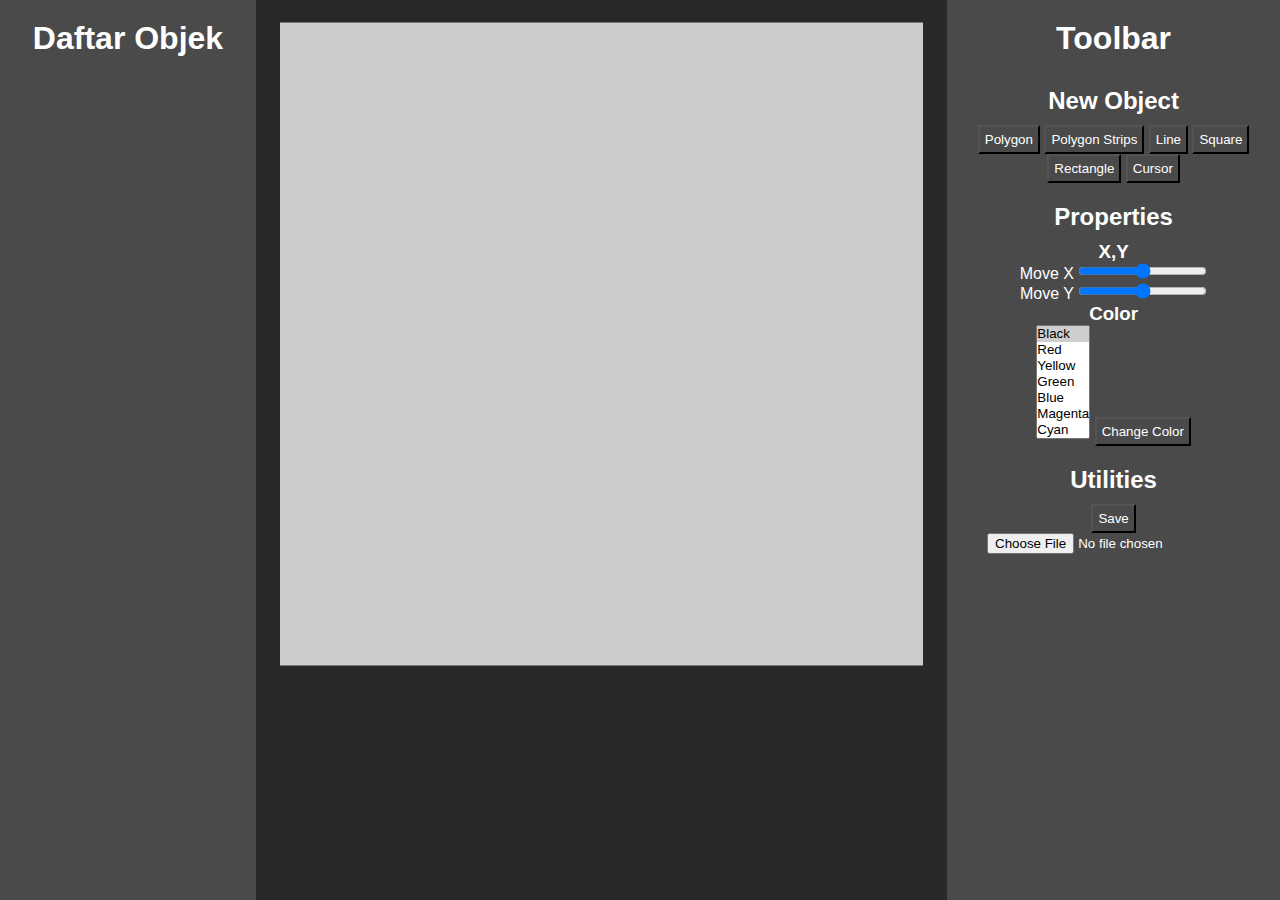
==== main.html @ 1f1b10c4 "edit button" ====
<!DOCTYPE html>
<html lang="en">

<head>
    <meta charset="UTF-8">
    <meta http-equiv="X-UA-Compatible" content="IE=edge">
    <meta name="viewport" content="width=device-width, initial-scale=1.0">
    <title>DrawOI</title>
    <script src="utils.js"></script>
    <link rel="stylesheet" href="styles.css">
</head>

<body>
    <div class="row">
        <div class="column left">
            <h1>Daftar Objek</h1>
            <ul id="listObject"></ul>
        </div>
        <div class="column middle">
            <canvas id="canvas" onmousemove="mouseMoveListener(event)" width="750px" height="750px"></canvas>
        </div>
        <div class="column right">
            <h1>Toolbar</h1>
            <div class="toolbar">
                <div class="tool">
                    <h2>New Object</h2>
                    <div class="button-group">
                        <button id="polygonBtn" onclick="setPolygon()">Polygon</button>
                        <button>Polygon Strips</button>
                        <button onclick="setLine()">Line</button>
                        <button onclick="setSquare()">Square</button>
                        <button onclick="setRectangle()">Rectangle</button>
                        <button onClick="choose()">Cursor</button>
                    </div>
                </div>
                <div class="tool">
                    <h2>Properties</h2>
                        <div>
                            <h3>X,Y</h3>
                            <div>
                            Move X
                            <input id="X" type="range" min="-10" max ="10" step="0.01" value="0">
                            </div>
                            <div>
                            Move Y
                            <input id="Y" type="range" min="-10" max ="10" step="0.01" value="0">
                            </div>
                        </div>
                        <div>
                            <h3>Color</h3>
                            <select id="colorMenu" class="colorMenu" size="7">
                                <option selected class="colorMenu" value="0">Black</option>
                                <option class="colorMenu" value="1">Red</option>
                                <option class="colorMenu" value="2">Yellow</option>
                                <option class="colorMenu" value="3">Green</option>
                                <option class="colorMenu" value="4">Blue</option>
                                <option class="colorMenu" value="5">Magenta</option>
                                <option class="colorMenu" value="6">Cyan</option>
                            </select>
                            <button id="changeColor">Change Color</button>
                        </div>
                </div>
                <div class="tool">
                    <h2>Utilities</h2>
                    <div class="button-saveload">
                        <button id="save">Save</button>
                        <input type="file" id="load" accept=".json,application/json">
                    </div>
                    <p class="log"></p>
                </div>
            </div>
        </div>
    </div>
    <script src="script.js"></script>
</body>

</html>
---- styles.css ----
* {
    box-sizing: border-box;
    font-family: "Lato", sans-serif;
    padding: 0;
    margin: 0;
    color: white;
}

.column {
    float: left;
    text-align: center;
}

.left {
    width: 20%;
    padding: 20px;
    background-color: #4a4a4a;
    height: 100vh;
}

.middle {
    width: 54%;
    background-color: #282828;
    height: 100vh;
}

#canvas {
    transform: translateY(3.5%);
    background-color: white;
    display: inline;
    width: 93%;
    overflow: hidden;
    overflow-x: scroll;
}

.right {
    width: 26%;
    height: 100vh;
    padding: 20px;
    background-color: #4a4a4a;
}

.toolbar {
    margin-top: 30px;
    margin-bottom: 30px;
}

.tool {
    margin-top: 20px;
    margin-bottom: 20px;
}

button {
    background-color: transparent;
    color: white;
    padding: 5px;
}

h2 {
    margin-top: 10px;
    margin-bottom: 10px;
}

.colorMenu {
    box-sizing: border-box;
    font-family: "Lato", sans-serif;
    padding: 0;
    margin: 0;
    color: black;
}

.btnClicked {
    border: 1.5px solid white;
}

#listObject {
    margin-top: 10%;
    height: 90%;
    overflow: hidden; 
    overflow-y: scroll;
}
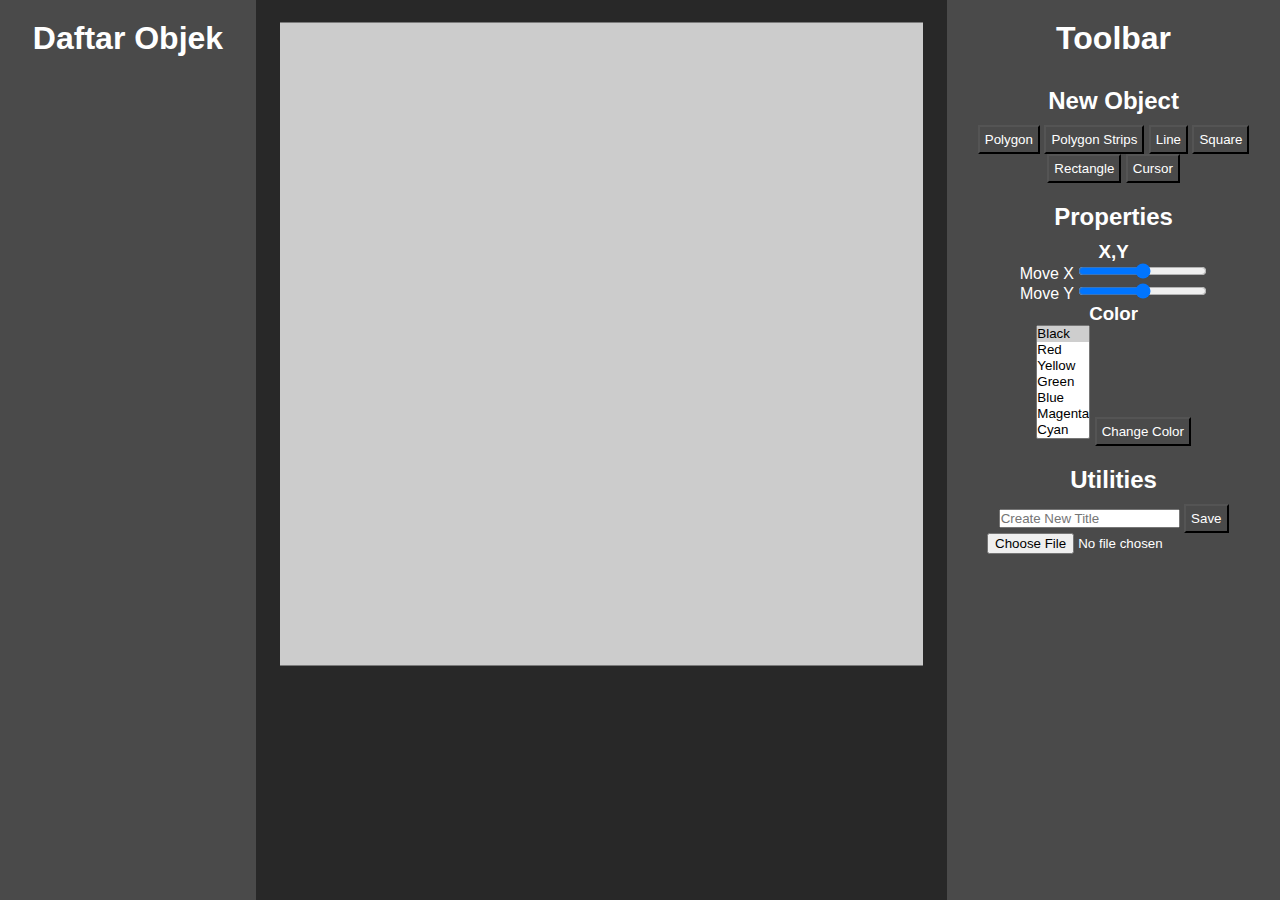
==== commit 91c6f1f8: "make configuration for save" ====
--- a/main.html
+++ b/main.html
@@ -63,6 +63,7 @@
                 <div class="tool">
                     <h2>Utilities</h2>
                     <div class="button-saveload">
+                        <input type="text" id="filename" placeholder="Create New Title">
                         <button id="save">Save</button>
                         <input type="file" id="load" accept=".json,application/json">
                     </div>
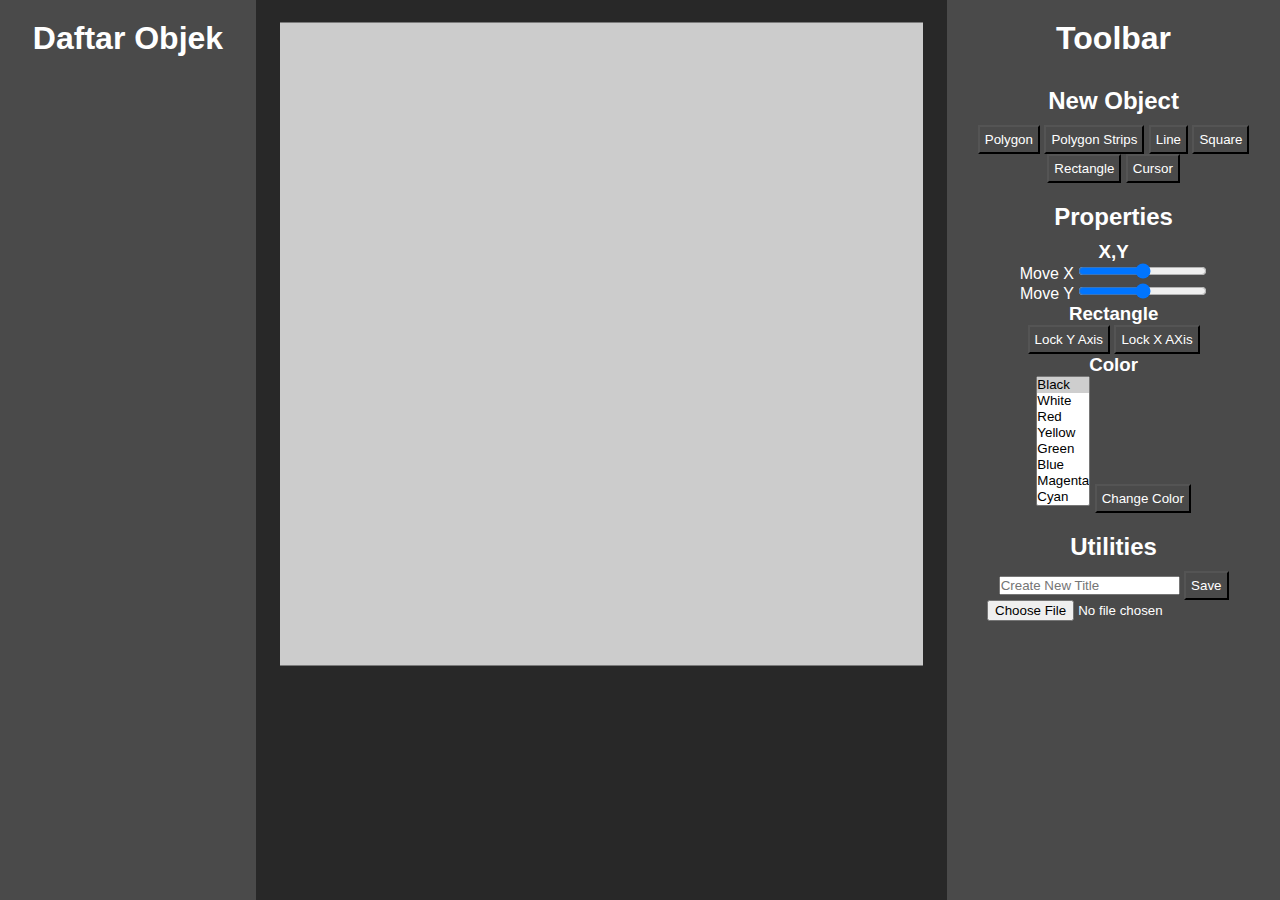
==== commit d932020c: "add change width or length rectangle" ====
--- a/main.html
+++ b/main.html
@@ -47,15 +47,21 @@
                             </div>
                         </div>
                         <div>
+                            <h3>Rectangle</h3>
+                            <button onClick="lockYaxis()">Lock Y Axis</button>
+                            <button onClick="lockXaxis()">Lock X AXis</button>
+                        </div>
+                        <div>
                             <h3>Color</h3>
-                            <select id="colorMenu" class="colorMenu" size="7">
+                            <select id="colorMenu" class="colorMenu" size="8">
                                 <option selected class="colorMenu" value="0">Black</option>
-                                <option class="colorMenu" value="1">Red</option>
-                                <option class="colorMenu" value="2">Yellow</option>
-                                <option class="colorMenu" value="3">Green</option>
-                                <option class="colorMenu" value="4">Blue</option>
-                                <option class="colorMenu" value="5">Magenta</option>
-                                <option class="colorMenu" value="6">Cyan</option>
+                                <option class="colorMenu" value="1">White</option>
+                                <option class="colorMenu" value="2">Red</option>
+                                <option class="colorMenu" value="3">Yellow</option>
+                                <option class="colorMenu" value="4">Green</option>
+                                <option class="colorMenu" value="5">Blue</option>
+                                <option class="colorMenu" value="6">Magenta</option>
+                                <option class="colorMenu" value="7">Cyan</option>
                             </select>
                             <button id="changeColor">Change Color</button>
                         </div>
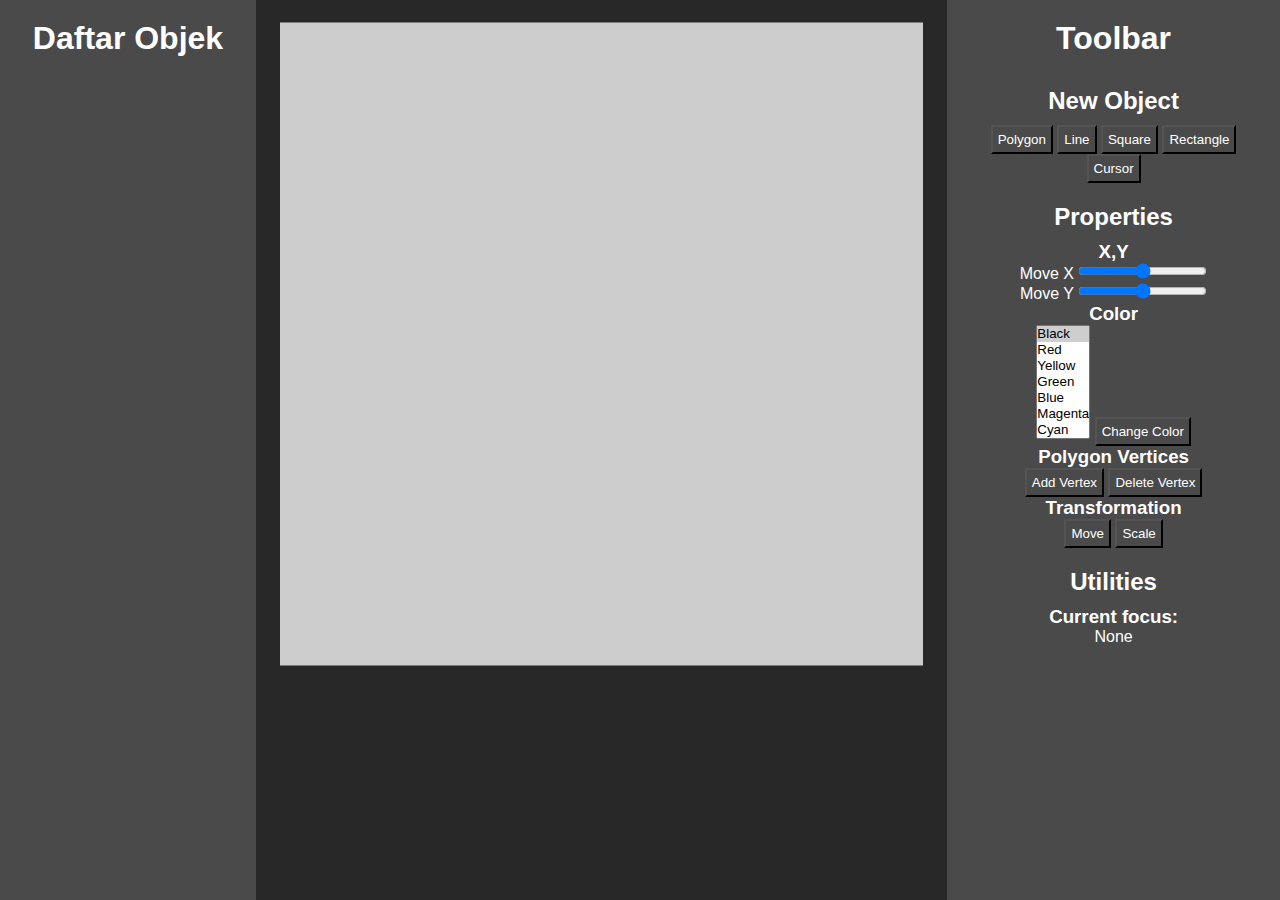
==== commit 2879c0bd: "Add method lanjutan polygon, translasi, dilatasi, and improve UX" ====
--- a/main.html
+++ b/main.html
@@ -26,7 +26,6 @@
                     <h2>New Object</h2>
                     <div class="button-group">
                         <button id="polygonBtn" onclick="setPolygon()">Polygon</button>
-                        <button>Polygon Strips</button>
                         <button onclick="setLine()">Line</button>
                         <button onclick="setSquare()">Square</button>
                         <button onclick="setRectangle()">Rectangle</button>
@@ -47,33 +46,36 @@
                             </div>
                         </div>
                         <div>
-                            <h3>Rectangle</h3>
-                            <button onClick="lockYaxis()">Lock Y Axis</button>
-                            <button onClick="lockXaxis()">Lock X AXis</button>
+                            <h3>Color</h3>
+                            <select id="colorMenu" class="colorMenu" size="7">
+                                <option selected class="colorMenu" value="0">Black</option>
+                                <option class="colorMenu" value="1">Red</option>
+                                <option class="colorMenu" value="2">Yellow</option>
+                                <option class="colorMenu" value="3">Green</option>
+                                <option class="colorMenu" value="4">Blue</option>
+                                <option class="colorMenu" value="5">Magenta</option>
+                                <option class="colorMenu" value="6">Cyan</option>
+                            </select>
+                            <button id="changeColor">Change Color</button>
                         </div>
                         <div>
-                            <h3>Color</h3>
-                            <select id="colorMenu" class="colorMenu" size="8">
-                                <option selected class="colorMenu" value="0">Black</option>
-                                <option class="colorMenu" value="1">White</option>
-                                <option class="colorMenu" value="2">Red</option>
-                                <option class="colorMenu" value="3">Yellow</option>
-                                <option class="colorMenu" value="4">Green</option>
-                                <option class="colorMenu" value="5">Blue</option>
-                                <option class="colorMenu" value="6">Magenta</option>
-                                <option class="colorMenu" value="7">Cyan</option>
-                            </select>
-                            <button id="changeColor">Change Color</button>
+                            <h3>Polygon Vertices</h3>
+                            <button id="addVertexBtn" onclick="addVertex()">Add Vertex</button>
+                            <button id="delVertexBtn" onclick="delVertex()">Delete Vertex</button>
+                        </div>
+                        <div>
+                            <h3>Transformation</h3>
+                            <button id="moveBtn" onclick="move()">Move</button>
+                            <button id="scaleBtn" onclick="scale()">Scale</button>
                         </div>
                 </div>
                 <div class="tool">
                     <h2>Utilities</h2>
-                    <div class="button-saveload">
-                        <input type="text" id="filename" placeholder="Create New Title">
-                        <button id="save">Save</button>
-                        <input type="file" id="load" accept=".json,application/json">
+                    <div>
+                        <p id="log"></p>
+                        <h3>Current focus:</h3>
+                        <p id="current"></p>
                     </div>
-                    <p class="log"></p>
                 </div>
             </div>
         </div>
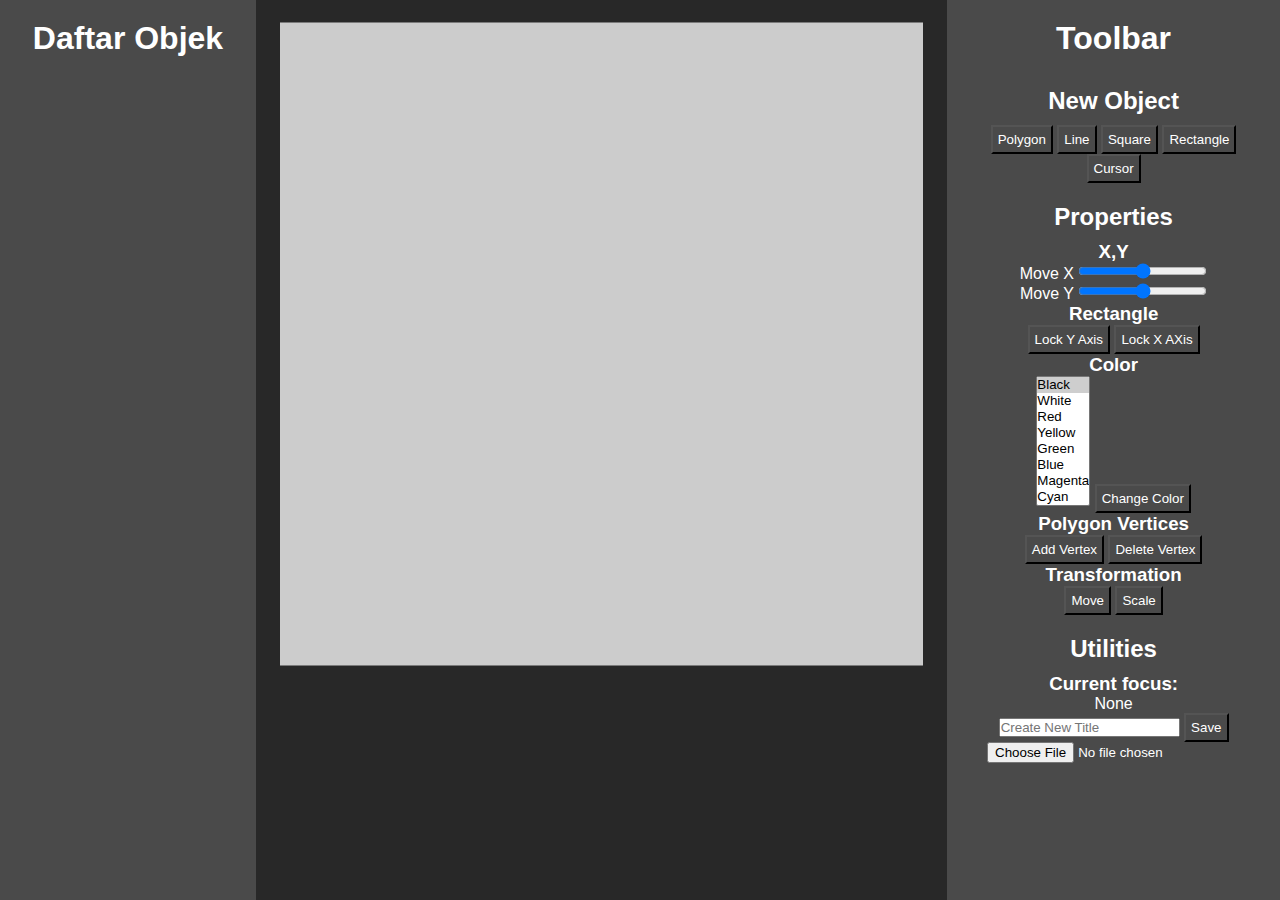
==== commit f29df0cc: "Merge branch 'main' of https://github.com/dclairvoyance/Tubes1Grafkom" ====
--- a/main.html
+++ b/main.html
@@ -46,15 +46,21 @@
                             </div>
                         </div>
                         <div>
+                            <h3>Rectangle</h3>
+                            <button onClick="lockYaxis()">Lock Y Axis</button>
+                            <button onClick="lockXaxis()">Lock X AXis</button>
+                        </div>
+                        <div>
                             <h3>Color</h3>
-                            <select id="colorMenu" class="colorMenu" size="7">
+                            <select id="colorMenu" class="colorMenu" size="8">
                                 <option selected class="colorMenu" value="0">Black</option>
-                                <option class="colorMenu" value="1">Red</option>
-                                <option class="colorMenu" value="2">Yellow</option>
-                                <option class="colorMenu" value="3">Green</option>
-                                <option class="colorMenu" value="4">Blue</option>
-                                <option class="colorMenu" value="5">Magenta</option>
-                                <option class="colorMenu" value="6">Cyan</option>
+                                <option class="colorMenu" value="1">White</option>
+                                <option class="colorMenu" value="2">Red</option>
+                                <option class="colorMenu" value="3">Yellow</option>
+                                <option class="colorMenu" value="4">Green</option>
+                                <option class="colorMenu" value="5">Blue</option>
+                                <option class="colorMenu" value="6">Magenta</option>
+                                <option class="colorMenu" value="7">Cyan</option>
                             </select>
                             <button id="changeColor">Change Color</button>
                         </div>
@@ -76,6 +82,11 @@
                         <h3>Current focus:</h3>
                         <p id="current"></p>
                     </div>
+                    <div class="button-saveload">
+                        <input type="text" id="filename" placeholder="Create New Title">
+                        <button id="save">Save</button>
+                        <input type="file" id="load" accept=".json,application/json">
+                    </div>
                 </div>
             </div>
         </div>
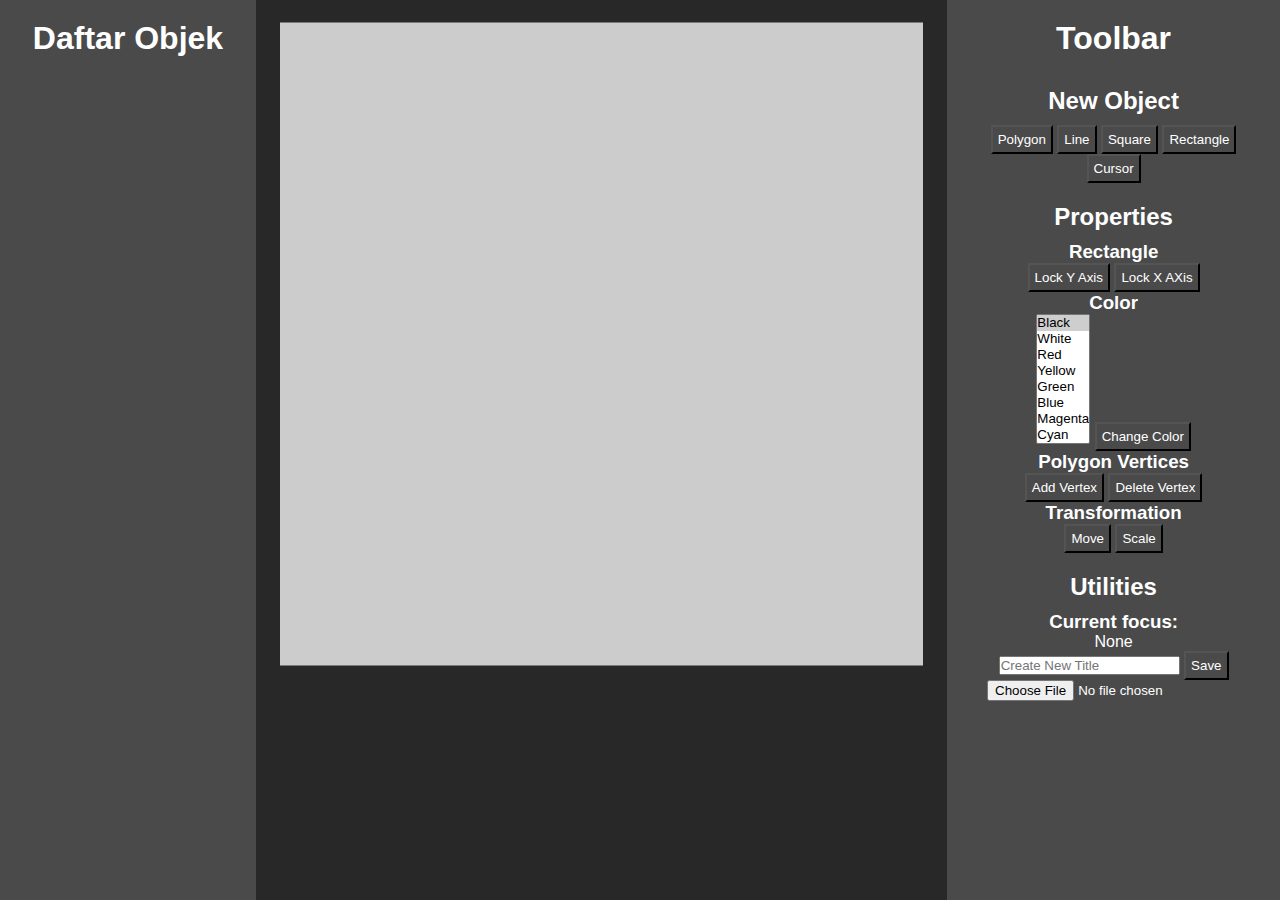
==== commit ff920f09: "remove unused slider" ====
--- a/main.html
+++ b/main.html
@@ -34,17 +34,6 @@
                 </div>
                 <div class="tool">
                     <h2>Properties</h2>
-                        <div>
-                            <h3>X,Y</h3>
-                            <div>
-                            Move X
-                            <input id="X" type="range" min="-10" max ="10" step="0.01" value="0">
-                            </div>
-                            <div>
-                            Move Y
-                            <input id="Y" type="range" min="-10" max ="10" step="0.01" value="0">
-                            </div>
-                        </div>
                         <div>
                             <h3>Rectangle</h3>
                             <button onClick="lockYaxis()">Lock Y Axis</button>
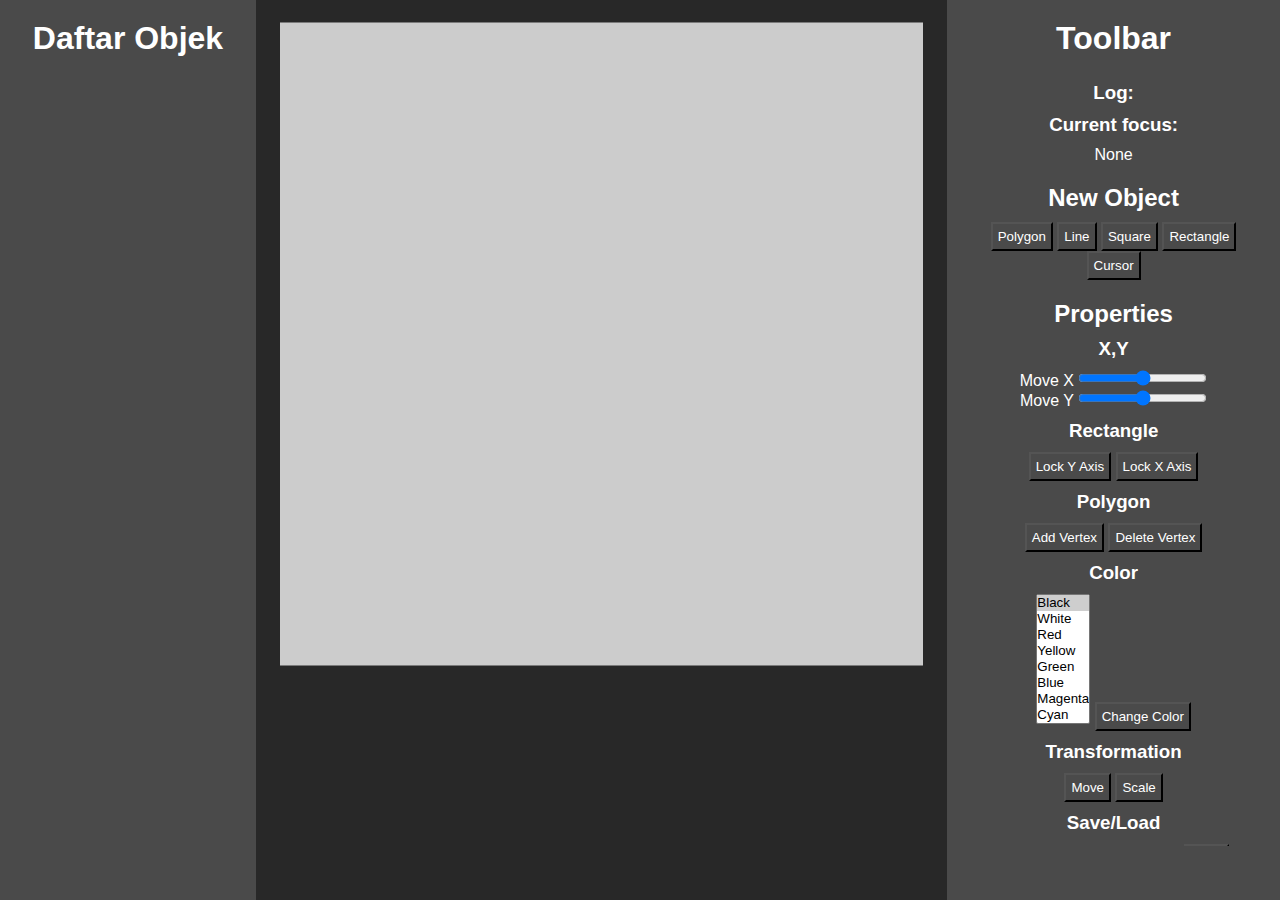
==== commit 0d3749fb: "Add delete vertex" ====
--- a/main.html
+++ b/main.html
@@ -23,6 +23,14 @@
             <h1>Toolbar</h1>
             <div class="toolbar">
                 <div class="tool">
+                    <div>
+                        <h3>Log:</h3>
+                        <p id="log"></p>
+                        <h3>Current focus:</h3>
+                        <p id="current"></p>
+                    </div>
+                </div>
+                <div class="tool">
                     <h2>New Object</h2>
                     <div class="button-group">
                         <button id="polygonBtn" onclick="setPolygon()">Polygon</button>
@@ -35,9 +43,25 @@
                 <div class="tool">
                     <h2>Properties</h2>
                         <div>
+                            <h3>X,Y</h3>
+                            <div>
+                            Move X
+                            <input id="X" type="range" min="-10" max ="10" step="0.01" value="0">
+                            </div>
+                            <div>
+                            Move Y
+                            <input id="Y" type="range" min="-10" max ="10" step="0.01" value="0">
+                            </div>
+                        </div>
+                        <div>
                             <h3>Rectangle</h3>
                             <button onClick="lockYaxis()">Lock Y Axis</button>
-                            <button onClick="lockXaxis()">Lock X AXis</button>
+                            <button onClick="lockXaxis()">Lock X Axis</button>
+                        </div>
+                        <div>
+                            <h3>Polygon</h3>
+                            <button id="addVertexBtn" onclick="addVertex()">Add Vertex</button>
+                            <button id="delVertexBtn" onclick="delVertex()">Delete Vertex</button>
                         </div>
                         <div>
                             <h3>Color</h3>
@@ -54,28 +78,16 @@
                             <button id="changeColor">Change Color</button>
                         </div>
                         <div>
-                            <h3>Polygon Vertices</h3>
-                            <button id="addVertexBtn" onclick="addVertex()">Add Vertex</button>
-                            <button id="delVertexBtn" onclick="delVertex()">Delete Vertex</button>
-                        </div>
-                        <div>
                             <h3>Transformation</h3>
                             <button id="moveBtn" onclick="move()">Move</button>
                             <button id="scaleBtn" onclick="scale()">Scale</button>
                         </div>
-                </div>
-                <div class="tool">
-                    <h2>Utilities</h2>
-                    <div>
-                        <p id="log"></p>
-                        <h3>Current focus:</h3>
-                        <p id="current"></p>
-                    </div>
-                    <div class="button-saveload">
-                        <input type="text" id="filename" placeholder="Create New Title">
-                        <button id="save">Save</button>
-                        <input type="file" id="load" accept=".json,application/json">
-                    </div>
+                        <div class="button-saveload">
+                            <h3>Save/Load</h3>
+                            <input type="text" id="filename" placeholder="Create New Title">
+                            <button id="save">Save</button>
+                            <input type="file" id="load" accept=".json,application/json">
+                        </div>
                 </div>
             </div>
         </div>
--- a/styles.css
+++ b/styles.css
@@ -46,7 +46,6 @@
 }
 
 .tool {
-    margin-top: 20px;
     margin-bottom: 20px;
 }
 
@@ -57,6 +56,11 @@
 }
 
 h2 {
+    margin-top: 10px;
+    margin-bottom: 10px;
+}
+
+h3 {
     margin-top: 10px;
     margin-bottom: 10px;
 }
@@ -78,4 +82,11 @@
     height: 90%;
     overflow: hidden; 
     overflow-y: scroll;
+}
+
+.toolbar {
+    margin-top: 5%;
+    height: 90%;
+    overflow: hidden; 
+    overflow-y: scroll;
 }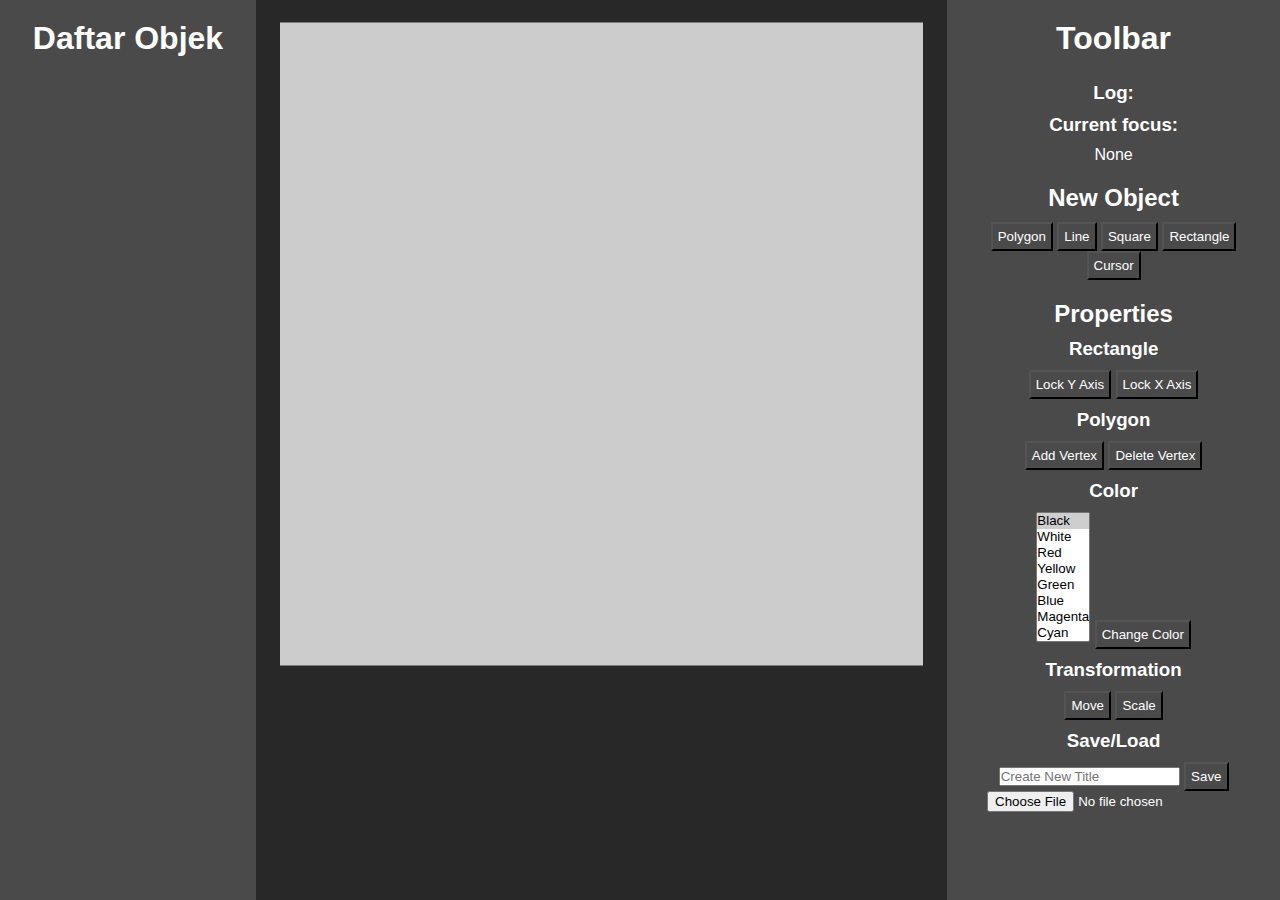
==== commit 33d1bc5a: "Merge branch 'main' of https://github.com/dclairvoyance/Tubes1Grafkom" ====
--- a/main.html
+++ b/main.html
@@ -43,17 +43,6 @@
                 <div class="tool">
                     <h2>Properties</h2>
                         <div>
-                            <h3>X,Y</h3>
-                            <div>
-                            Move X
-                            <input id="X" type="range" min="-10" max ="10" step="0.01" value="0">
-                            </div>
-                            <div>
-                            Move Y
-                            <input id="Y" type="range" min="-10" max ="10" step="0.01" value="0">
-                            </div>
-                        </div>
-                        <div>
                             <h3>Rectangle</h3>
                             <button onClick="lockYaxis()">Lock Y Axis</button>
                             <button onClick="lockXaxis()">Lock X Axis</button>
